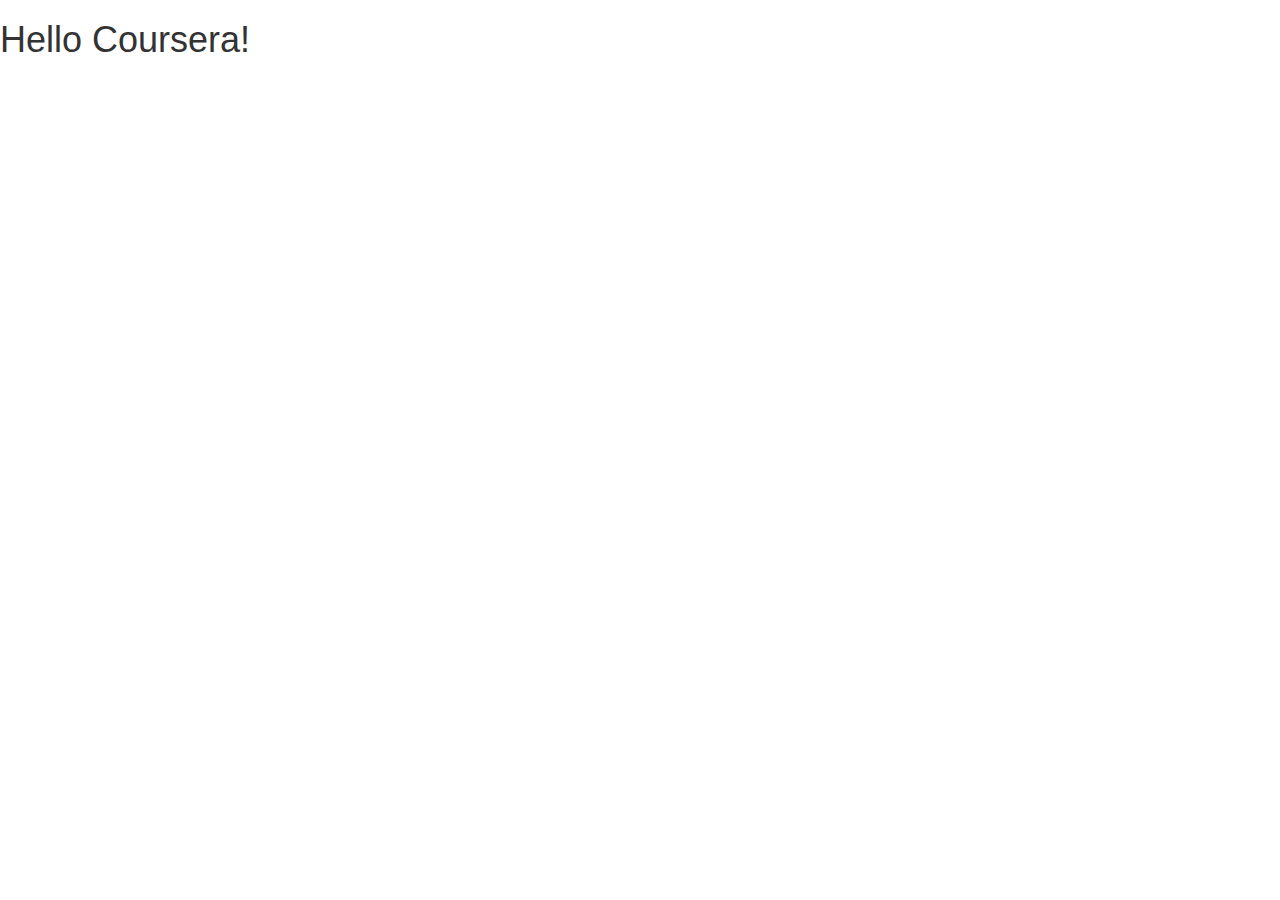
==== mod3_solution/index.html @ ea041173 "edit" ====
<!doctype html>
<html lang="en">
  <head>
    <meta charset="utf-8">
    <meta http-equiv="X-UA-Compatible" content="IE=edge">
    <meta name="viewport" content="width=device-width, initial-scale=1">

    <!-- HTML5 shim and Respond.js for IE8 support of HTML5 elements and media queries -->
    <!-- WARNING: Respond.js doesn't work if you view the page via file:// -->
    <!--[if lt IE 9]>
      <script src="https://oss.maxcdn.com/html5shiv/3.7.2/html5shiv.min.js"></script>
      <script src="https://oss.maxcdn.com/respond/1.4.2/respond.min.js"></script>
    <![endif]-->

    <title>Boostrap Starter Page</title>
    <link rel="stylesheet" href="css/bootstrap.min.css">
    <link rel="stylesheet" href="css/styles.css">
  </head>
<body>

  <h1>Hello Coursera!</h1>

  <!-- jQuery (Bootstrap JS plugins depend on it) -->
  <script src="js/jquery-1.11.3.min.js"></script>
  <script src="js/bootstrap.min.js"></script>
  <script src="js/script.js"></script>
</body>
</html>
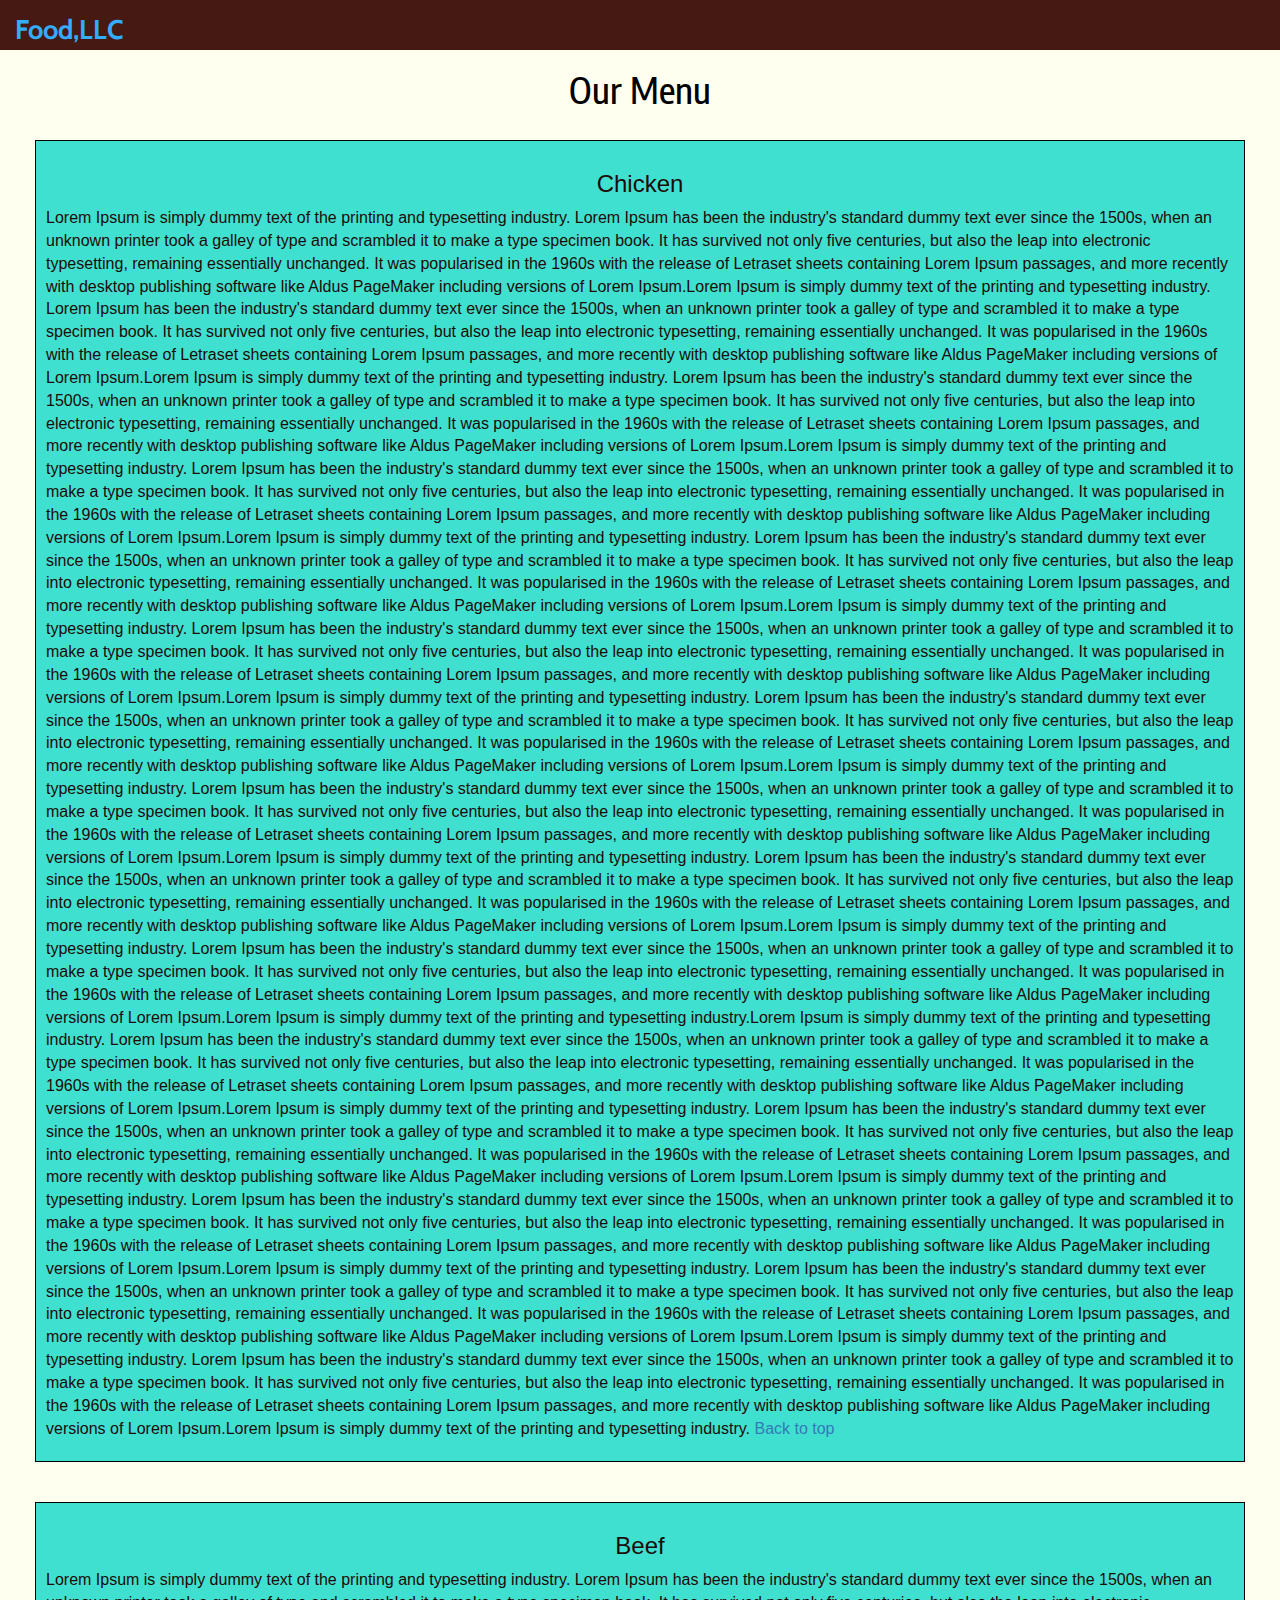
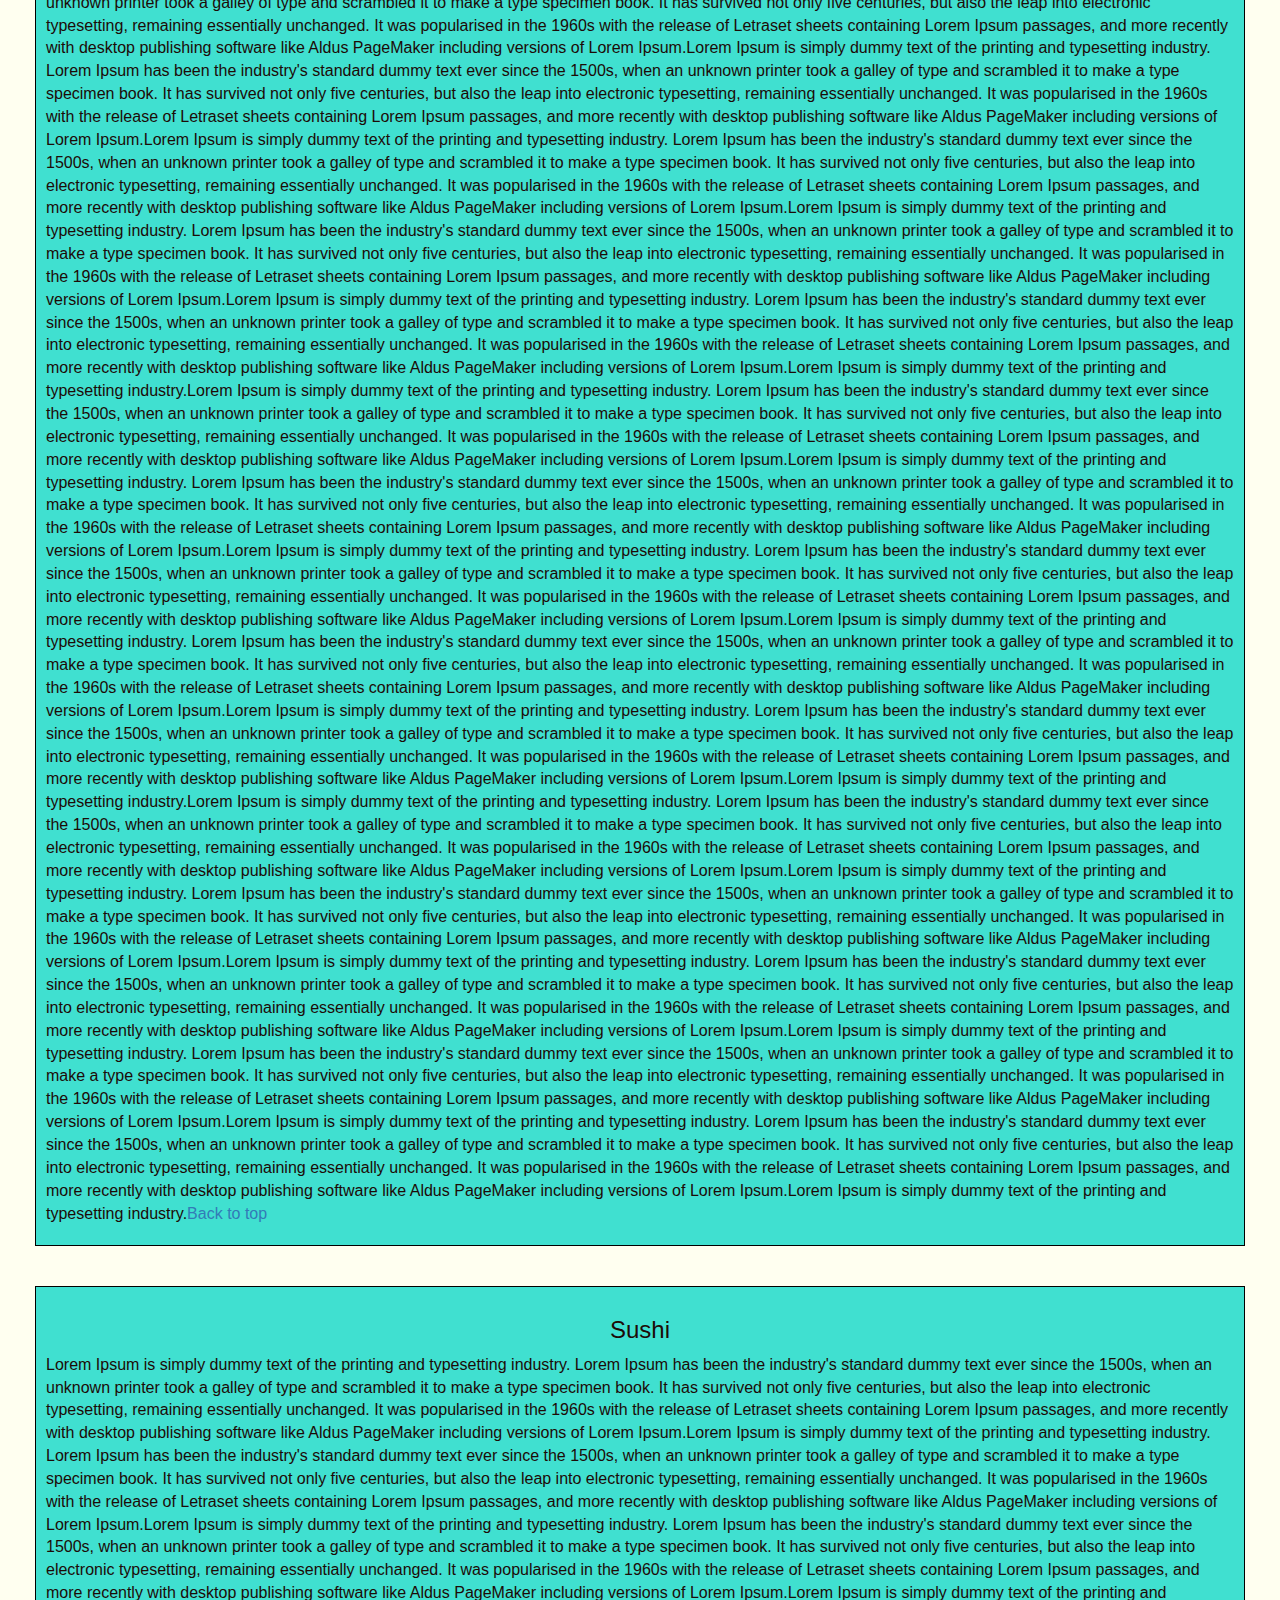
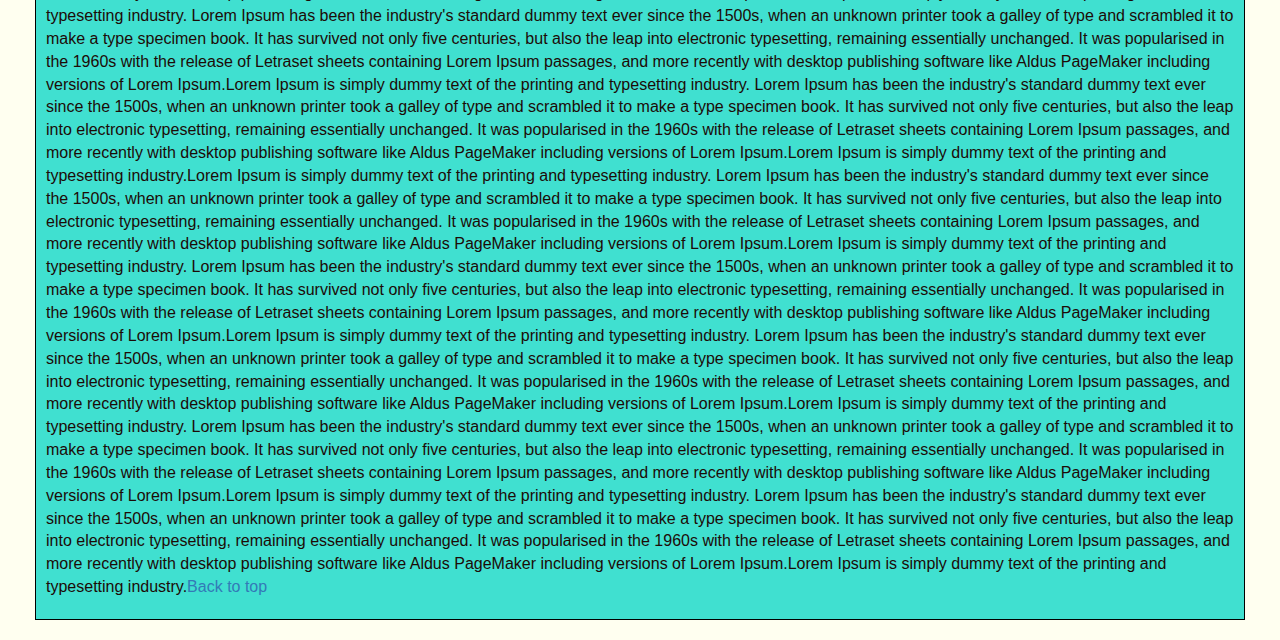
==== commit ea698def: "Submission" ====
--- a/mod3_solution/index.html
+++ b/mod3_solution/index.html
@@ -12,13 +12,77 @@
       <script src="https://oss.maxcdn.com/respond/1.4.2/respond.min.js"></script>
     <![endif]-->
 
-    <title>Boostrap Starter Page</title>
+    <title>Food,LLC</title>
     <link rel="stylesheet" href="css/bootstrap.min.css">
     <link rel="stylesheet" href="css/styles.css">
+    <link href="https://fonts.googleapis.com/css?family=Encode+Sans+Condensed" rel="stylesheet">
+    <link href="https://fonts.googleapis.com/css?family=Cabin:400,400i" rel="stylesheet">
+
+       
   </head>
 <body>
+<header>
+ <nav id="header-nav" class="navbar navbar-default">
+  <div class="container-fluid">
+    <!-- Brand and toggle get grouped for better mobile display -->
+    <div class="navbar-header">
+       <button type="button" class="navbar-toggle collapsed" data-toggle="collapse" data-target="#collapsable-nav" aria-expanded="false">
+        <span class="sr-only">Toggle navigation</span>
+        <span class="icon-bar"></span>
+        <span class="icon-bar"></span>
+        <span class="icon-bar"></span>
+      </button>
+      <div class="navbar-brand">
+      <a href="index.html"><h1>Food,LLC</h1></a>
+    </div>
+    </div>
+   
 
-  <h1>Hello Coursera!</h1>
+      <div id="collapsable-nav" class="collapse navbar-collapse ">
+           <ul id="nav-list" class="nav navbar-nav navbar-right visible-xs">
+            <li>
+              <a href="#Chicken">
+                <br class="hidden-xs">Chicken</a>
+            </li>
+            <li>
+              <a href="#beef">
+                <br class="hidden-xs">Beef</a>
+            </li>
+            <li>
+              <a href="#sushi">
+                <br class="hidden-xs">Sushi</a>
+            </li>
+           
+          </ul><!-- #nav-list -->
+        </div><!-- .collapse .navbar-collapse -->
+      </div>
+    </nav>
+</header>
+
+       <h1 id=menu class="text-center">Our Menu</h1>
+
+ 
+  <div class="row container-fluid" id="cont">
+  <div class="container container-fluid col-md-12 col-sm-12 col-xs-12">
+
+  <section><div id= "Chicken" class="text-center"><h3>Chicken</h3></div><p>
+  Lorem Ipsum is simply dummy text of the printing and typesetting industry. Lorem Ipsum has been the industry's standard dummy text ever since the 1500s, when an unknown printer took a galley of type and scrambled it to make a type specimen book. It has survived not only five centuries, but also the leap into electronic typesetting, remaining essentially unchanged. It was popularised in the 1960s with the release of Letraset sheets containing Lorem Ipsum passages, and more recently with desktop publishing software like Aldus PageMaker including versions of Lorem Ipsum.Lorem Ipsum is simply dummy text of the printing and typesetting industry. Lorem Ipsum has been the industry's standard dummy text ever since the 1500s, when an unknown printer took a galley of type and scrambled it to make a type specimen book. It has survived not only five centuries, but also the leap into electronic typesetting, remaining essentially unchanged. It was popularised in the 1960s with the release of Letraset sheets containing Lorem Ipsum passages, and more recently with desktop publishing software like Aldus PageMaker including versions of Lorem Ipsum.Lorem Ipsum is simply dummy text of the printing and typesetting industry. Lorem Ipsum has been the industry's standard dummy text ever since the 1500s, when an unknown printer took a galley of type and scrambled it to make a type specimen book. It has survived not only five centuries, but also the leap into electronic typesetting, remaining essentially unchanged. It was popularised in the 1960s with the release of Letraset sheets containing Lorem Ipsum passages, and more recently with desktop publishing software like Aldus PageMaker including versions of Lorem Ipsum.Lorem Ipsum is simply dummy text of the printing and typesetting industry. Lorem Ipsum has been the industry's standard dummy text ever since the 1500s, when an unknown printer took a galley of type and scrambled it to make a type specimen book. It has survived not only five centuries, but also the leap into electronic typesetting, remaining essentially unchanged. It was popularised in the 1960s with the release of Letraset sheets containing Lorem Ipsum passages, and more recently with desktop publishing software like Aldus PageMaker including versions of Lorem Ipsum.Lorem Ipsum is simply dummy text of the printing and typesetting industry. Lorem Ipsum has been the industry's standard dummy text ever since the 1500s, when an unknown printer took a galley of type and scrambled it to make a type specimen book. It has survived not only five centuries, but also the leap into electronic typesetting, remaining essentially unchanged. It was popularised in the 1960s with the release of Letraset sheets containing Lorem Ipsum passages, and more recently with desktop publishing software like Aldus PageMaker including versions of Lorem Ipsum.Lorem Ipsum is simply dummy text of the printing and typesetting industry. Lorem Ipsum has been the industry's standard dummy text ever since the 1500s, when an unknown printer took a galley of type and scrambled it to make a type specimen book. It has survived not only five centuries, but also the leap into electronic typesetting, remaining essentially unchanged. It was popularised in the 1960s with the release of Letraset sheets containing Lorem Ipsum passages, and more recently with desktop publishing software like Aldus PageMaker including versions of Lorem Ipsum.Lorem Ipsum is simply dummy text of the printing and typesetting industry. Lorem Ipsum has been the industry's standard dummy text ever since the 1500s, when an unknown printer took a galley of type and scrambled it to make a type specimen book. It has survived not only five centuries, but also the leap into electronic typesetting, remaining essentially unchanged. It was popularised in the 1960s with the release of Letraset sheets containing Lorem Ipsum passages, and more recently with desktop publishing software like Aldus PageMaker including versions of Lorem Ipsum.Lorem Ipsum is simply dummy text of the printing and typesetting industry. Lorem Ipsum has been the industry's standard dummy text ever since the 1500s, when an unknown printer took a galley of type and scrambled it to make a type specimen book. It has survived not only five centuries, but also the leap into electronic typesetting, remaining essentially unchanged. It was popularised in the 1960s with the release of Letraset sheets containing Lorem Ipsum passages, and more recently with desktop publishing software like Aldus PageMaker including versions of Lorem Ipsum.Lorem Ipsum is simply dummy text of the printing and typesetting industry. Lorem Ipsum has been the industry's standard dummy text ever since the 1500s, when an unknown printer took a galley of type and scrambled it to make a type specimen book. It has survived not only five centuries, but also the leap into electronic typesetting, remaining essentially unchanged. It was popularised in the 1960s with the release of Letraset sheets containing Lorem Ipsum passages, and more recently with desktop publishing software like Aldus PageMaker including versions of Lorem
+  Ipsum.Lorem Ipsum is simply dummy text of the printing and typesetting industry. Lorem Ipsum has been the industry's standard dummy text ever since the 1500s, when an unknown printer took a galley of type and scrambled it to make a type specimen book. It has survived not only five centuries, but also the leap into electronic typesetting, remaining essentially unchanged. It was popularised in the 1960s with the release of Letraset sheets containing Lorem Ipsum passages, and more recently with desktop publishing software like Aldus PageMaker including versions of Lorem Ipsum.Lorem Ipsum is simply dummy text of the printing and typesetting industry.Lorem Ipsum is simply dummy text of the printing and typesetting industry. Lorem Ipsum has been the industry's standard dummy text ever since the 1500s, when an unknown printer took a galley of type and scrambled it to make a type specimen book. It has survived not only five centuries, but also the leap into electronic typesetting, remaining essentially unchanged. It was popularised in the 1960s with the release of Letraset sheets containing Lorem Ipsum passages, and more recently with desktop publishing software like Aldus PageMaker including versions of Lorem Ipsum.Lorem Ipsum is simply dummy text of the printing and typesetting industry. Lorem Ipsum has been the industry's standard dummy text ever since the 1500s, when an unknown printer took a galley of type and scrambled it to make a type specimen book. It has survived not only five centuries, but also the leap into electronic typesetting, remaining essentially unchanged. It was popularised in the 1960s with the release of Letraset sheets containing Lorem Ipsum passages, and more recently with desktop publishing software like Aldus PageMaker including versions of Lorem Ipsum.Lorem Ipsum is simply dummy text of the printing and typesetting industry. Lorem Ipsum has been the industry's standard dummy text ever since the 1500s, when an unknown printer took a galley of type and scrambled it to make a type specimen book. It has survived not only five centuries, but also the leap into electronic typesetting, remaining essentially unchanged. It was popularised in the 1960s with the release of Letraset sheets containing Lorem Ipsum passages, and more recently with desktop publishing software like Aldus PageMaker including versions of Lorem Ipsum.Lorem Ipsum is simply dummy text of the printing and typesetting industry. Lorem Ipsum has been the industry's standard dummy text ever since the 1500s, when an unknown printer took a galley of type and scrambled it to make a type specimen book. It has survived not only five centuries, but also the leap into electronic typesetting, remaining essentially unchanged. It was popularised in the 1960s with the release of Letraset sheets containing Lorem Ipsum passages, and more recently with desktop publishing software like Aldus PageMaker including versions of Lorem
+  Ipsum.Lorem Ipsum is simply dummy text of the printing and typesetting industry. Lorem Ipsum has been the industry's standard dummy text ever since the 1500s, when an unknown printer took a galley of type and scrambled it to make a type specimen book. It has survived not only five centuries, but also the leap into electronic typesetting, remaining essentially unchanged. It was popularised in the 1960s with the release of Letraset sheets containing Lorem Ipsum passages, and more recently with desktop publishing software like Aldus PageMaker including versions of Lorem Ipsum.Lorem Ipsum is simply dummy text of the printing and typesetting industry.
+  <a href="#menu">Back to top</a></p></section></div>
+
+
+  <div class="container col-md-12 col-sm-12 col-xs-12">
+  <section><div id="beef" class="text-center"><h3>Beef</h3></div><p>Lorem Ipsum is simply dummy text of the printing and typesetting industry. Lorem Ipsum has been the industry's standard dummy text ever since the 1500s, when an unknown printer took a galley of type and scrambled it to make a type specimen book. It has survived not only five centuries, but also the leap into electronic typesetting, remaining essentially unchanged. It was popularised in the 1960s with the release of Letraset sheets containing Lorem Ipsum passages, and more recently with desktop publishing software like Aldus PageMaker including versions of Lorem Ipsum.Lorem Ipsum is simply dummy text of the printing and typesetting industry. Lorem Ipsum has been the industry's standard dummy text ever since the 1500s, when an unknown printer took a galley of type and scrambled it to make a type specimen book. It has survived not only five centuries, but also the leap into electronic typesetting, remaining essentially unchanged. It was popularised in the 1960s with the release of Letraset sheets containing Lorem Ipsum passages, and more recently with desktop publishing software like Aldus PageMaker including versions of Lorem Ipsum.Lorem Ipsum is simply dummy text of the printing and typesetting industry. Lorem Ipsum has been the industry's standard dummy text ever since the 1500s, when an unknown printer took a galley of type and scrambled it to make a type specimen book. It has survived not only five centuries, but also the leap into electronic typesetting, remaining essentially unchanged. It was popularised in the 1960s with the release of Letraset sheets containing Lorem Ipsum passages, and more recently with desktop publishing software like Aldus PageMaker including versions of Lorem Ipsum.Lorem Ipsum is simply dummy text of the printing and typesetting industry. Lorem Ipsum has been the industry's standard dummy text ever since the 1500s, when an unknown printer took a galley of type and scrambled it to make a type specimen book. It has survived not only five centuries, but also the leap into electronic typesetting, remaining essentially unchanged. It was popularised in the 1960s with the release of Letraset sheets containing Lorem Ipsum passages, and more recently with desktop publishing software like Aldus PageMaker including versions of Lorem Ipsum.Lorem Ipsum is simply dummy text of the printing and typesetting industry. Lorem Ipsum has been the industry's standard dummy text ever since the 1500s, when an unknown printer took a galley of type and scrambled it to make a type specimen book. It has survived not only five centuries, but also the leap into electronic typesetting, remaining essentially unchanged. It was popularised in the 1960s with the release of Letraset sheets containing Lorem Ipsum passages, and more recently with desktop publishing software like Aldus PageMaker including versions of Lorem Ipsum.Lorem Ipsum is simply dummy text of the printing and typesetting industry.Lorem Ipsum is simply dummy text of the printing and typesetting industry. Lorem Ipsum has been the industry's standard dummy text ever since the 1500s, when an unknown printer took a galley of type and scrambled it to make a type specimen book. It has survived not only five centuries, but also the leap into electronic typesetting, remaining essentially unchanged. It was popularised in the 1960s with the release of Letraset sheets containing Lorem Ipsum passages, and more recently with desktop publishing software like Aldus PageMaker including versions of Lorem Ipsum.Lorem Ipsum is simply dummy text of the printing and typesetting industry. Lorem Ipsum has been the industry's standard dummy text ever since the 1500s, when an unknown printer took a galley of type and scrambled it to make a type specimen book. It has survived not only five centuries, but also the leap into electronic typesetting, remaining essentially unchanged. It was popularised in the 1960s with the release of Letraset sheets containing Lorem Ipsum passages, and more recently with desktop publishing software like Aldus PageMaker including versions of Lorem Ipsum.Lorem Ipsum is simply dummy text of the printing and typesetting industry. Lorem Ipsum has been the industry's standard dummy text ever since the 1500s, when an unknown printer took a galley of type and scrambled it to make a type specimen book. It has survived not only five centuries, but also the leap into electronic typesetting, remaining essentially unchanged. It was popularised in the 1960s with the release of Letraset sheets containing Lorem Ipsum passages, and more recently with desktop publishing software like Aldus PageMaker including versions of Lorem Ipsum.Lorem Ipsum is simply dummy text of the printing and typesetting industry. Lorem Ipsum has been the industry's standard dummy text ever since the 1500s, when an unknown printer took a galley of type and scrambled it to make a type specimen book. It has survived not only five centuries, but also the leap into electronic typesetting, remaining essentially unchanged. It was popularised in the 1960s with the release of Letraset sheets containing Lorem Ipsum passages, and more recently with desktop publishing software like Aldus PageMaker including versions of Lorem
+  Ipsum.Lorem Ipsum is simply dummy text of the printing and typesetting industry. Lorem Ipsum has been the industry's standard dummy text ever since the 1500s, when an unknown printer took a galley of type and scrambled it to make a type specimen book. It has survived not only five centuries, but also the leap into electronic typesetting, remaining essentially unchanged. It was popularised in the 1960s with the release of Letraset sheets containing Lorem Ipsum passages, and more recently with desktop publishing software like Aldus PageMaker including versions of Lorem Ipsum.Lorem Ipsum is simply dummy text of the printing and typesetting industry.Lorem Ipsum is simply dummy text of the printing and typesetting industry. Lorem Ipsum has been the industry's standard dummy text ever since the 1500s, when an unknown printer took a galley of type and scrambled it to make a type specimen book. It has survived not only five centuries, but also the leap into electronic typesetting, remaining essentially unchanged. It was popularised in the 1960s with the release of Letraset sheets containing Lorem Ipsum passages, and more recently with desktop publishing software like Aldus PageMaker including versions of Lorem Ipsum.Lorem Ipsum is simply dummy text of the printing and typesetting industry. Lorem Ipsum has been the industry's standard dummy text ever since the 1500s, when an unknown printer took a galley of type and scrambled it to make a type specimen book. It has survived not only five centuries, but also the leap into electronic typesetting, remaining essentially unchanged. It was popularised in the 1960s with the release of Letraset sheets containing Lorem Ipsum passages, and more recently with desktop publishing software like Aldus PageMaker including versions of Lorem Ipsum.Lorem Ipsum is simply dummy text of the printing and typesetting industry. Lorem Ipsum has been the industry's standard dummy text ever since the 1500s, when an unknown printer took a galley of type and scrambled it to make a type specimen book. It has survived not only five centuries, but also the leap into electronic typesetting, remaining essentially unchanged. It was popularised in the 1960s with the release of Letraset sheets containing Lorem Ipsum passages, and more recently with desktop publishing software like Aldus PageMaker including versions of Lorem Ipsum.Lorem Ipsum is simply dummy text of the printing and typesetting industry. Lorem Ipsum has been the industry's standard dummy text ever since the 1500s, when an unknown printer took a galley of type and scrambled it to make a type specimen book. It has survived not only five centuries, but also the leap into electronic typesetting, remaining essentially unchanged. It was popularised in the 1960s with the release of Letraset sheets containing Lorem Ipsum passages, and more recently with desktop publishing software like Aldus PageMaker including versions of Lorem
+  Ipsum.Lorem Ipsum is simply dummy text of the printing and typesetting industry. Lorem Ipsum has been the industry's standard dummy text ever since the 1500s, when an unknown printer took a galley of type and scrambled it to make a type specimen book. It has survived not only five centuries, but also the leap into electronic typesetting, remaining essentially unchanged. It was popularised in the 1960s with the release of Letraset sheets containing Lorem Ipsum passages, and more recently with desktop publishing software like Aldus PageMaker including versions of Lorem Ipsum.Lorem Ipsum is simply dummy text of the printing and typesetting industry.<a href="#menu">Back to top</a> </p></section></div>
+  
+  <div class="container col-md-12 col-sm-12 col-xs-12">
+  <section><div id="sushi"class="text-center"><h3>Sushi</h3></div><p> Lorem Ipsum is simply dummy text of the printing and typesetting industry. Lorem Ipsum has been the industry's standard dummy text ever since the 1500s, when an unknown printer took a galley of type and scrambled it to make a type specimen book. It has survived not only five centuries, but also the leap into electronic typesetting, remaining essentially unchanged. It was popularised in the 1960s with the release of Letraset sheets containing Lorem Ipsum passages, and more recently with desktop publishing software like Aldus PageMaker including versions of Lorem Ipsum.Lorem Ipsum is simply dummy text of the printing and typesetting industry. Lorem Ipsum has been the industry's standard dummy text ever since the 1500s, when an unknown printer took a galley of type and scrambled it to make a type specimen book. It has survived not only five centuries, but also the leap into electronic typesetting, remaining essentially unchanged. It was popularised in the 1960s with the release of Letraset sheets containing Lorem Ipsum passages, and more recently with desktop publishing software like Aldus PageMaker including versions of Lorem Ipsum.Lorem Ipsum is simply dummy text of the printing and typesetting industry. Lorem Ipsum has been the industry's standard dummy text ever since the 1500s, when an unknown printer took a galley of type and scrambled it to make a type specimen book. It has survived not only five centuries, but also the leap into electronic typesetting, remaining essentially unchanged. It was popularised in the 1960s with the release of Letraset sheets containing Lorem Ipsum passages, and more recently with desktop publishing software like Aldus PageMaker including versions of Lorem Ipsum.Lorem Ipsum is simply dummy text of the printing and typesetting industry. Lorem Ipsum has been the industry's standard dummy text ever since the 1500s, when an unknown printer took a galley of type and scrambled it to make a type specimen book. It has survived not only five centuries, but also the leap into electronic typesetting, remaining essentially unchanged. It was popularised in the 1960s with the release of Letraset sheets containing Lorem Ipsum passages, and more recently with desktop publishing software like Aldus PageMaker including versions of Lorem
+  Ipsum.Lorem Ipsum is simply dummy text of the printing and typesetting industry. Lorem Ipsum has been the industry's standard dummy text ever since the 1500s, when an unknown printer took a galley of type and scrambled it to make a type specimen book. It has survived not only five centuries, but also the leap into electronic typesetting, remaining essentially unchanged. It was popularised in the 1960s with the release of Letraset sheets containing Lorem Ipsum passages, and more recently with desktop publishing software like Aldus PageMaker including versions of Lorem Ipsum.Lorem Ipsum is simply dummy text of the printing and typesetting industry.Lorem Ipsum is simply dummy text of the printing and typesetting industry. Lorem Ipsum has been the industry's standard dummy text ever since the 1500s, when an unknown printer took a galley of type and scrambled it to make a type specimen book. It has survived not only five centuries, but also the leap into electronic typesetting, remaining essentially unchanged. It was popularised in the 1960s with the release of Letraset sheets containing Lorem Ipsum passages, and more recently with desktop publishing software like Aldus PageMaker including versions of Lorem Ipsum.Lorem Ipsum is simply dummy text of the printing and typesetting industry. Lorem Ipsum has been the industry's standard dummy text ever since the 1500s, when an unknown printer took a galley of type and scrambled it to make a type specimen book. It has survived not only five centuries, but also the leap into electronic typesetting, remaining essentially unchanged. It was popularised in the 1960s with the release of Letraset sheets containing Lorem Ipsum passages, and more recently with desktop publishing software like Aldus PageMaker including versions of Lorem Ipsum.Lorem Ipsum is simply dummy text of the printing and typesetting industry. Lorem Ipsum has been the industry's standard dummy text ever since the 1500s, when an unknown printer took a galley of type and scrambled it to make a type specimen book. It has survived not only five centuries, but also the leap into electronic typesetting, remaining essentially unchanged. It was popularised in the 1960s with the release of Letraset sheets containing Lorem Ipsum passages, and more recently with desktop publishing software like Aldus PageMaker including versions of Lorem Ipsum.Lorem Ipsum is simply dummy text of the printing and typesetting industry. Lorem Ipsum has been the industry's standard dummy text ever since the 1500s, when an unknown printer took a galley of type and scrambled it to make a type specimen book. It has survived not only five centuries, but also the leap into electronic typesetting, remaining essentially unchanged. It was popularised in the 1960s with the release of Letraset sheets containing Lorem Ipsum passages, and more recently with desktop publishing software like Aldus PageMaker including versions of Lorem
+  Ipsum.Lorem Ipsum is simply dummy text of the printing and typesetting industry. Lorem Ipsum has been the industry's standard dummy text ever since the 1500s, when an unknown printer took a galley of type and scrambled it to make a type specimen book. It has survived not only five centuries, but also the leap into electronic typesetting, remaining essentially unchanged. It was popularised in the 1960s with the release of Letraset sheets containing Lorem Ipsum passages, and more recently with desktop publishing software like Aldus PageMaker including versions of Lorem Ipsum.Lorem Ipsum is simply dummy text of the printing and typesetting industry.<a href="#menu">Back to top</a> </p></section></div>
+  
+</div>
 
   <!-- jQuery (Bootstrap JS plugins depend on it) -->
   <script src="js/jquery-1.11.3.min.js"></script>
--- a/mod3_solution/css/styles.css
+++ b/mod3_solution/css/styles.css
@@ -0,0 +1,73 @@
+body {
+  font-size: 16px;
+  color: #000000;
+  background-color:#FFFFF0  ;
+  font-family: 'Encode Sans Condensed', sans-serif;
+}
+
+.navbar-brand {
+  padding-top: 20px;
+}
+
+.navbar-brand h1{ /*Food,llc*/
+  font-family: 'Cabin', sans-serif;
+  color: #33adff;
+  font-size:1.5em;
+  font-weight: bold;
+  margin-top: 0;
+  margin-bottom: 10px;
+  line-height: 0.75;
+  padding-bottom:10px;
+
+}
+
+
+#header-nav{
+	background-color:#461A12;
+    border-radius:0;
+    border:0;
+   }
+
+.navbar-brand a:hover, .navbar-brand a:focus {
+  text-decoration: none;
+}
+.navbar-header button.navbar-toggle, .navbar-header .icon-bar {
+  border: 1px solid #FFFFF0;
+ 
+}
+
+#nav-list {
+  margin-top: 10px;
+}
+#nav-list a {
+  color:#FFFFFF ;
+  text-align: center;
+}
+#nav-list a:hover {
+  background: #DC143C;
+}
+#nav-list a span {
+  font-size: 1.8em;
+}
+
+section {
+  border: 1px solid black;
+  background-color:  	#40E0D0;
+  font-family: Helvetica;
+  color: #1D0B07;
+  padding:10px;
+  width:100%;
+}
+.container {
+
+  margin-left: auto;
+  margin-right: auto;
+  margin-top: 10px;
+  margin-bottom: 10px;
+  padding: 10px;
+  border:2px;
+}
+ #cont {
+	margin-right: 10px;
+	margin-left: 10px;
+}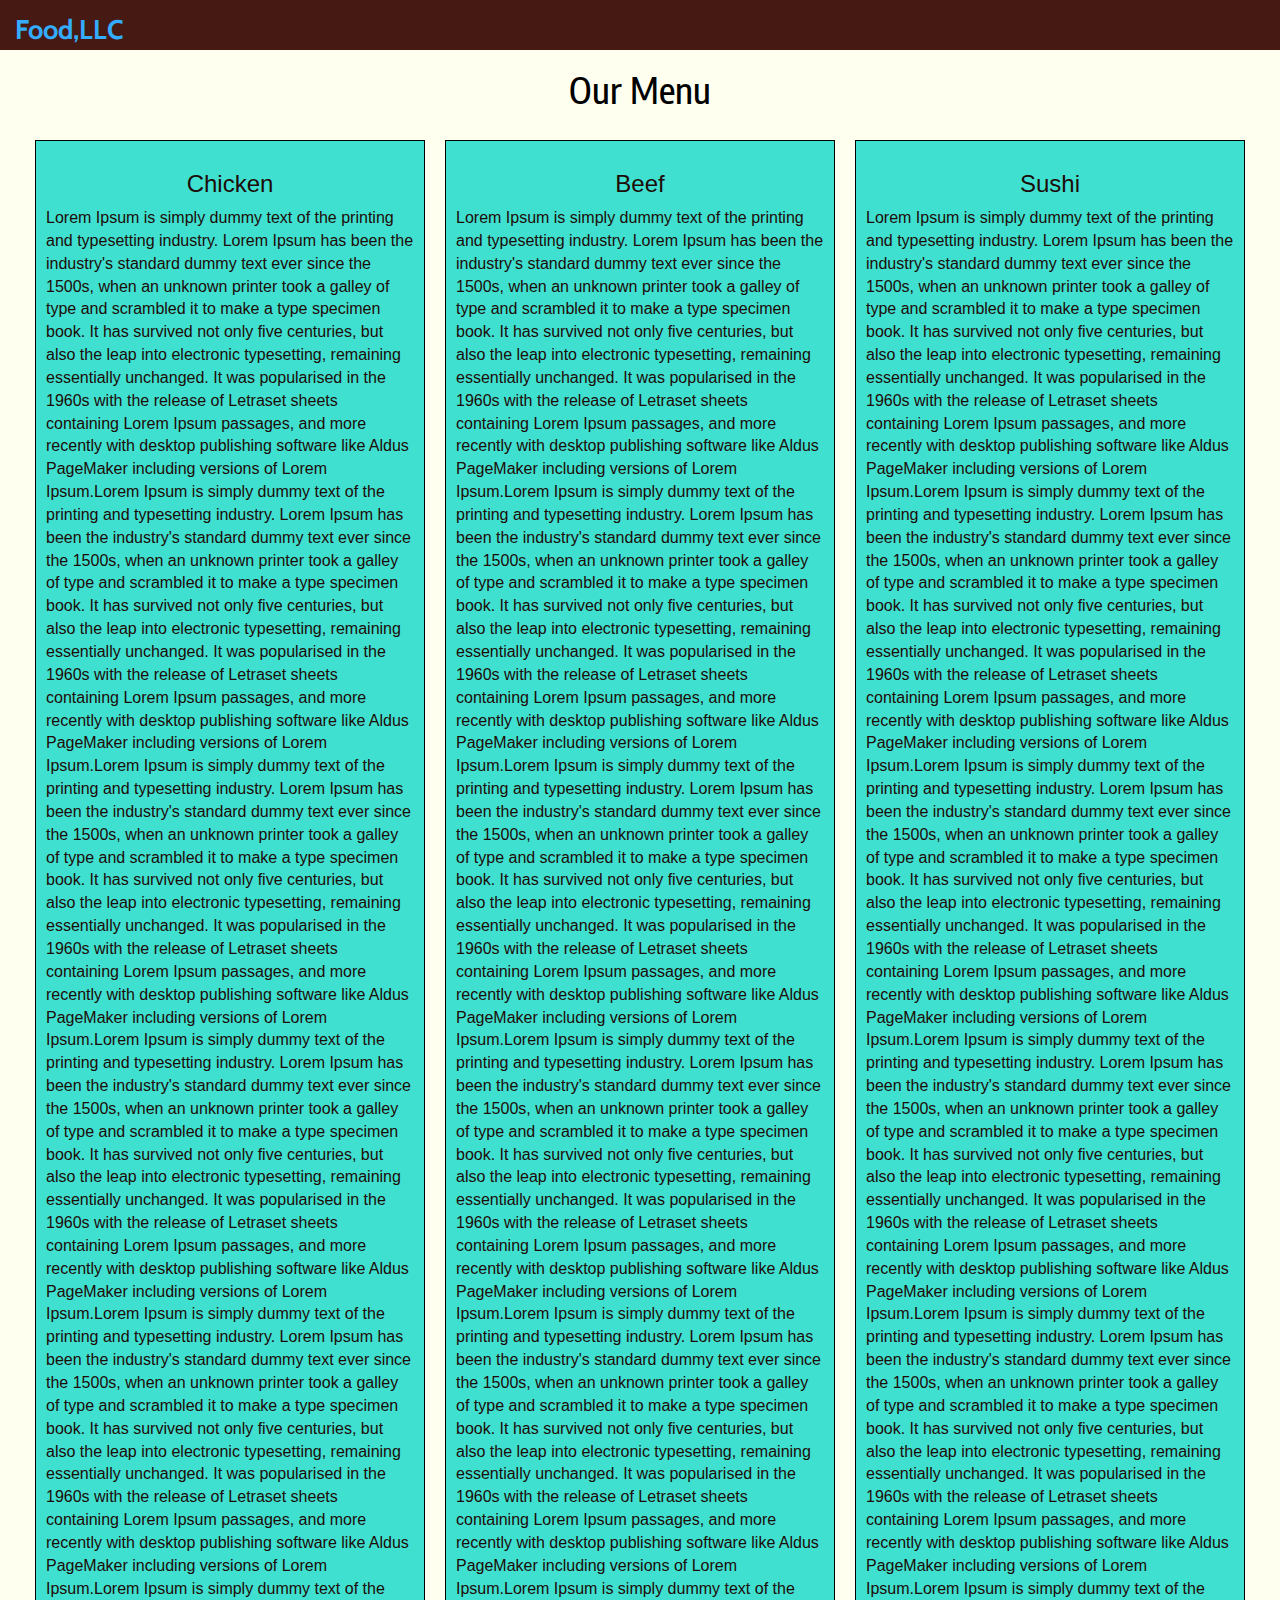
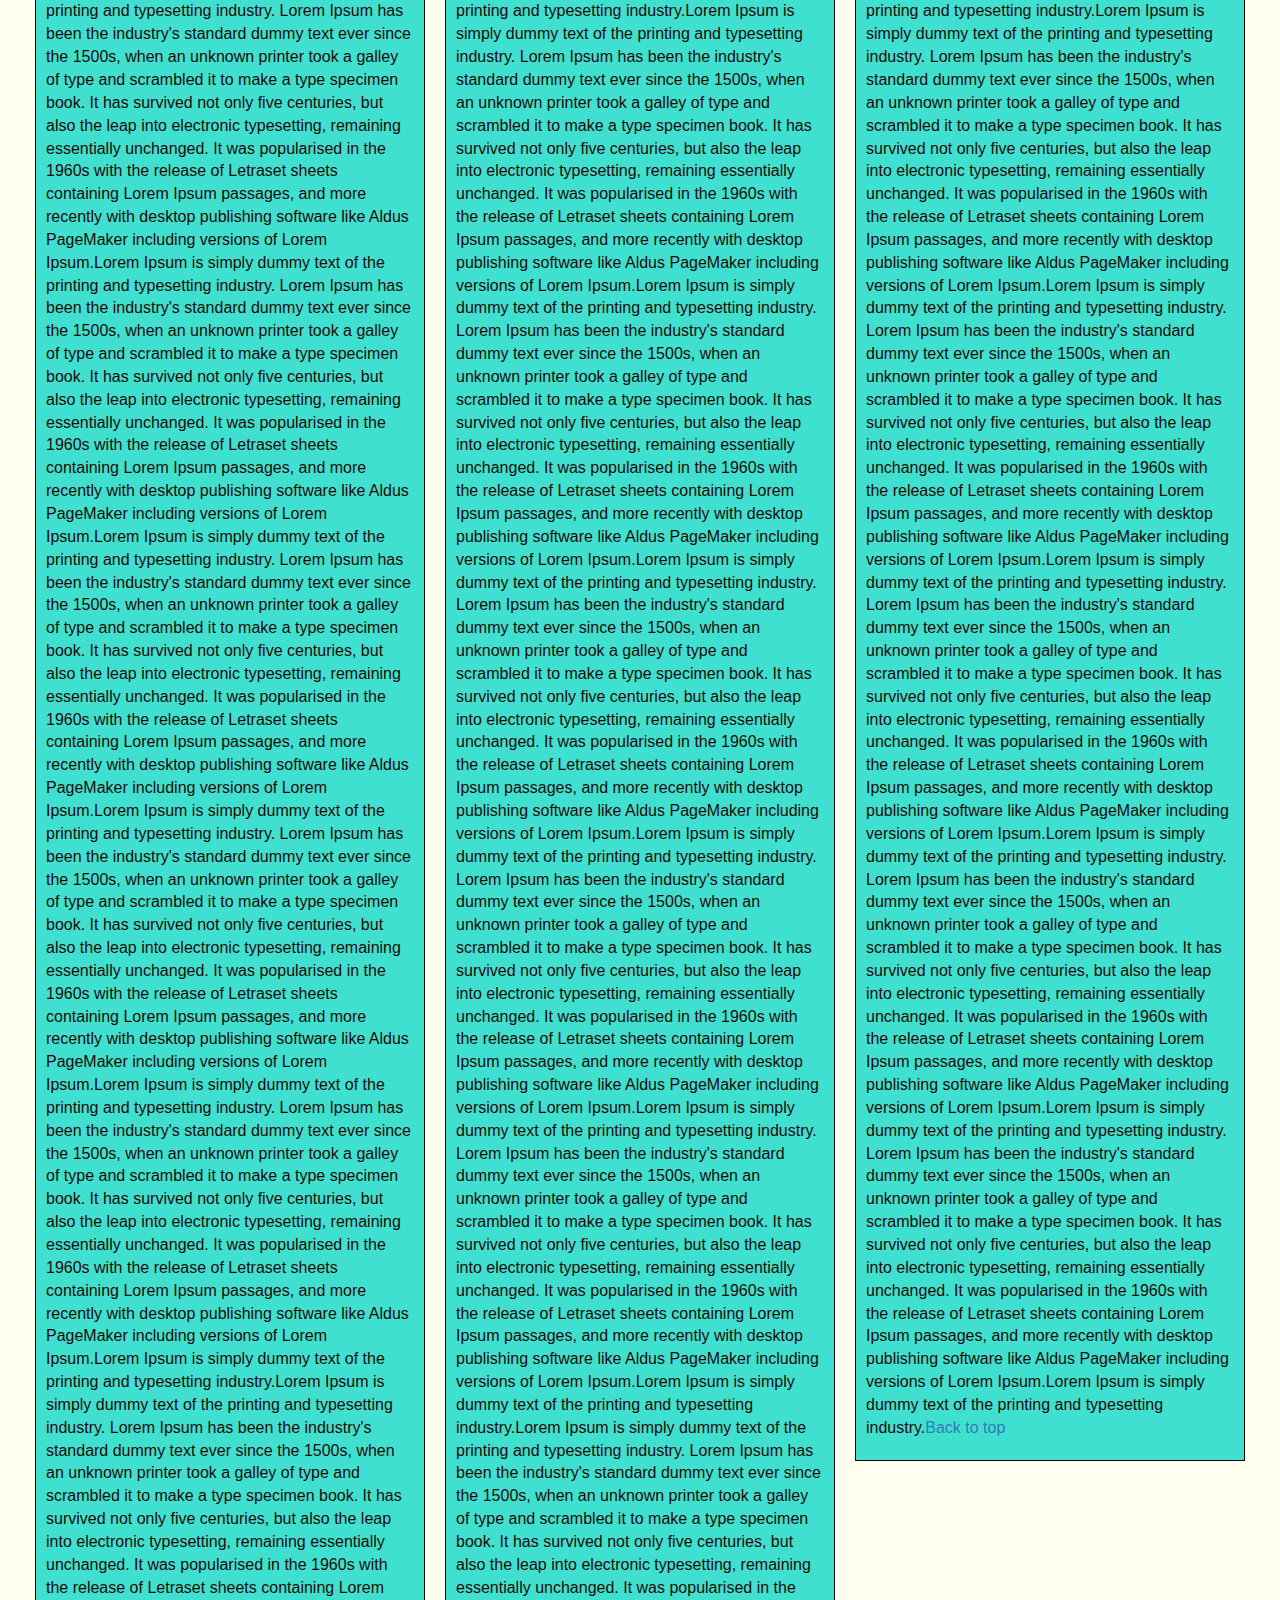
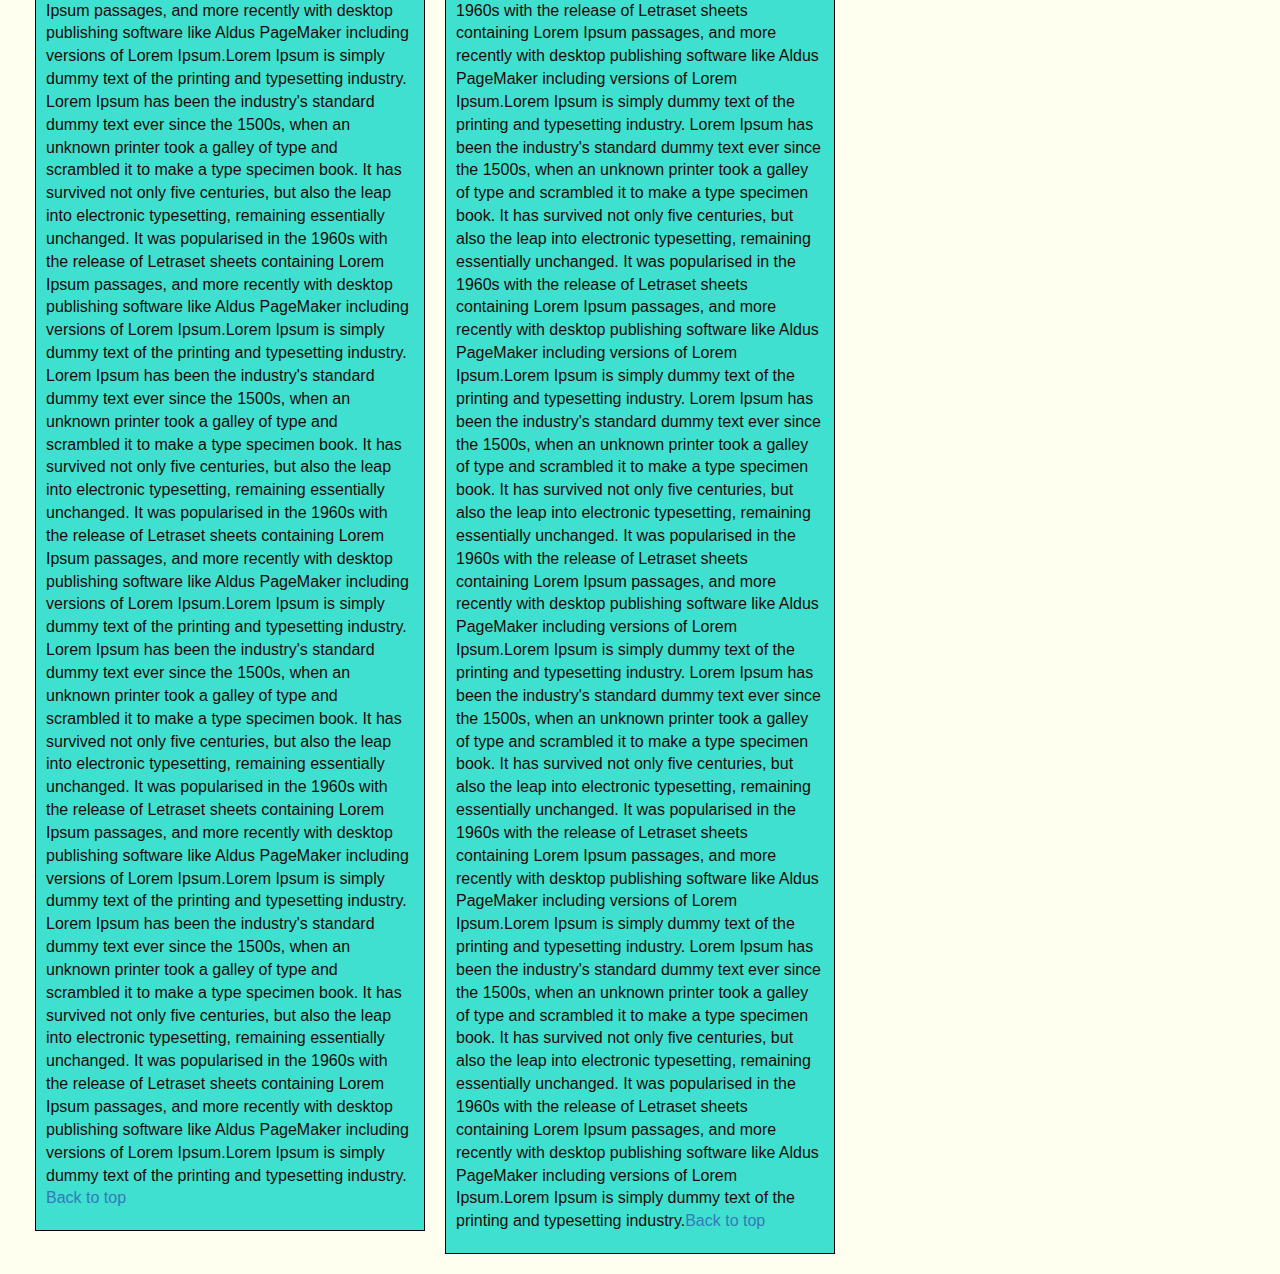
==== commit 2a2a62e9: "Final submission" ====
--- a/mod3_solution/index.html
+++ b/mod3_solution/index.html
@@ -36,7 +36,7 @@
       <a href="index.html"><h1>Food,LLC</h1></a>
     </div>
     </div>
-   
+
 
       <div id="collapsable-nav" class="collapse navbar-collapse ">
            <ul id="nav-list" class="nav navbar-nav navbar-right visible-xs">
@@ -63,7 +63,7 @@
 
  
   <div class="row container-fluid" id="cont">
-  <div class="container container-fluid col-md-12 col-sm-12 col-xs-12">
+  <div class="container container-fluid col-md-4 col-sm-6 col-xs-12">
 
   <section><div id= "Chicken" class="text-center"><h3>Chicken</h3></div><p>
   Lorem Ipsum is simply dummy text of the printing and typesetting industry. Lorem Ipsum has been the industry's standard dummy text ever since the 1500s, when an unknown printer took a galley of type and scrambled it to make a type specimen book. It has survived not only five centuries, but also the leap into electronic typesetting, remaining essentially unchanged. It was popularised in the 1960s with the release of Letraset sheets containing Lorem Ipsum passages, and more recently with desktop publishing software like Aldus PageMaker including versions of Lorem Ipsum.Lorem Ipsum is simply dummy text of the printing and typesetting industry. Lorem Ipsum has been the industry's standard dummy text ever since the 1500s, when an unknown printer took a galley of type and scrambled it to make a type specimen book. It has survived not only five centuries, but also the leap into electronic typesetting, remaining essentially unchanged. It was popularised in the 1960s with the release of Letraset sheets containing Lorem Ipsum passages, and more recently with desktop publishing software like Aldus PageMaker including versions of Lorem Ipsum.Lorem Ipsum is simply dummy text of the printing and typesetting industry. Lorem Ipsum has been the industry's standard dummy text ever since the 1500s, when an unknown printer took a galley of type and scrambled it to make a type specimen book. It has survived not only five centuries, but also the leap into electronic typesetting, remaining essentially unchanged. It was popularised in the 1960s with the release of Letraset sheets containing Lorem Ipsum passages, and more recently with desktop publishing software like Aldus PageMaker including versions of Lorem Ipsum.Lorem Ipsum is simply dummy text of the printing and typesetting industry. Lorem Ipsum has been the industry's standard dummy text ever since the 1500s, when an unknown printer took a galley of type and scrambled it to make a type specimen book. It has survived not only five centuries, but also the leap into electronic typesetting, remaining essentially unchanged. It was popularised in the 1960s with the release of Letraset sheets containing Lorem Ipsum passages, and more recently with desktop publishing software like Aldus PageMaker including versions of Lorem Ipsum.Lorem Ipsum is simply dummy text of the printing and typesetting industry. Lorem Ipsum has been the industry's standard dummy text ever since the 1500s, when an unknown printer took a galley of type and scrambled it to make a type specimen book. It has survived not only five centuries, but also the leap into electronic typesetting, remaining essentially unchanged. It was popularised in the 1960s with the release of Letraset sheets containing Lorem Ipsum passages, and more recently with desktop publishing software like Aldus PageMaker including versions of Lorem Ipsum.Lorem Ipsum is simply dummy text of the printing and typesetting industry. Lorem Ipsum has been the industry's standard dummy text ever since the 1500s, when an unknown printer took a galley of type and scrambled it to make a type specimen book. It has survived not only five centuries, but also the leap into electronic typesetting, remaining essentially unchanged. It was popularised in the 1960s with the release of Letraset sheets containing Lorem Ipsum passages, and more recently with desktop publishing software like Aldus PageMaker including versions of Lorem Ipsum.Lorem Ipsum is simply dummy text of the printing and typesetting industry. Lorem Ipsum has been the industry's standard dummy text ever since the 1500s, when an unknown printer took a galley of type and scrambled it to make a type specimen book. It has survived not only five centuries, but also the leap into electronic typesetting, remaining essentially unchanged. It was popularised in the 1960s with the release of Letraset sheets containing Lorem Ipsum passages, and more recently with desktop publishing software like Aldus PageMaker including versions of Lorem Ipsum.Lorem Ipsum is simply dummy text of the printing and typesetting industry. Lorem Ipsum has been the industry's standard dummy text ever since the 1500s, when an unknown printer took a galley of type and scrambled it to make a type specimen book. It has survived not only five centuries, but also the leap into electronic typesetting, remaining essentially unchanged. It was popularised in the 1960s with the release of Letraset sheets containing Lorem Ipsum passages, and more recently with desktop publishing software like Aldus PageMaker including versions of Lorem Ipsum.Lorem Ipsum is simply dummy text of the printing and typesetting industry. Lorem Ipsum has been the industry's standard dummy text ever since the 1500s, when an unknown printer took a galley of type and scrambled it to make a type specimen book. It has survived not only five centuries, but also the leap into electronic typesetting, remaining essentially unchanged. It was popularised in the 1960s with the release of Letraset sheets containing Lorem Ipsum passages, and more recently with desktop publishing software like Aldus PageMaker including versions of Lorem
@@ -72,12 +72,12 @@
   <a href="#menu">Back to top</a></p></section></div>
 
 
-  <div class="container col-md-12 col-sm-12 col-xs-12">
+  <div class="container col-md-4 col-sm-6 col-xs-12">
   <section><div id="beef" class="text-center"><h3>Beef</h3></div><p>Lorem Ipsum is simply dummy text of the printing and typesetting industry. Lorem Ipsum has been the industry's standard dummy text ever since the 1500s, when an unknown printer took a galley of type and scrambled it to make a type specimen book. It has survived not only five centuries, but also the leap into electronic typesetting, remaining essentially unchanged. It was popularised in the 1960s with the release of Letraset sheets containing Lorem Ipsum passages, and more recently with desktop publishing software like Aldus PageMaker including versions of Lorem Ipsum.Lorem Ipsum is simply dummy text of the printing and typesetting industry. Lorem Ipsum has been the industry's standard dummy text ever since the 1500s, when an unknown printer took a galley of type and scrambled it to make a type specimen book. It has survived not only five centuries, but also the leap into electronic typesetting, remaining essentially unchanged. It was popularised in the 1960s with the release of Letraset sheets containing Lorem Ipsum passages, and more recently with desktop publishing software like Aldus PageMaker including versions of Lorem Ipsum.Lorem Ipsum is simply dummy text of the printing and typesetting industry. Lorem Ipsum has been the industry's standard dummy text ever since the 1500s, when an unknown printer took a galley of type and scrambled it to make a type specimen book. It has survived not only five centuries, but also the leap into electronic typesetting, remaining essentially unchanged. It was popularised in the 1960s with the release of Letraset sheets containing Lorem Ipsum passages, and more recently with desktop publishing software like Aldus PageMaker including versions of Lorem Ipsum.Lorem Ipsum is simply dummy text of the printing and typesetting industry. Lorem Ipsum has been the industry's standard dummy text ever since the 1500s, when an unknown printer took a galley of type and scrambled it to make a type specimen book. It has survived not only five centuries, but also the leap into electronic typesetting, remaining essentially unchanged. It was popularised in the 1960s with the release of Letraset sheets containing Lorem Ipsum passages, and more recently with desktop publishing software like Aldus PageMaker including versions of Lorem Ipsum.Lorem Ipsum is simply dummy text of the printing and typesetting industry. Lorem Ipsum has been the industry's standard dummy text ever since the 1500s, when an unknown printer took a galley of type and scrambled it to make a type specimen book. It has survived not only five centuries, but also the leap into electronic typesetting, remaining essentially unchanged. It was popularised in the 1960s with the release of Letraset sheets containing Lorem Ipsum passages, and more recently with desktop publishing software like Aldus PageMaker including versions of Lorem Ipsum.Lorem Ipsum is simply dummy text of the printing and typesetting industry.Lorem Ipsum is simply dummy text of the printing and typesetting industry. Lorem Ipsum has been the industry's standard dummy text ever since the 1500s, when an unknown printer took a galley of type and scrambled it to make a type specimen book. It has survived not only five centuries, but also the leap into electronic typesetting, remaining essentially unchanged. It was popularised in the 1960s with the release of Letraset sheets containing Lorem Ipsum passages, and more recently with desktop publishing software like Aldus PageMaker including versions of Lorem Ipsum.Lorem Ipsum is simply dummy text of the printing and typesetting industry. Lorem Ipsum has been the industry's standard dummy text ever since the 1500s, when an unknown printer took a galley of type and scrambled it to make a type specimen book. It has survived not only five centuries, but also the leap into electronic typesetting, remaining essentially unchanged. It was popularised in the 1960s with the release of Letraset sheets containing Lorem Ipsum passages, and more recently with desktop publishing software like Aldus PageMaker including versions of Lorem Ipsum.Lorem Ipsum is simply dummy text of the printing and typesetting industry. Lorem Ipsum has been the industry's standard dummy text ever since the 1500s, when an unknown printer took a galley of type and scrambled it to make a type specimen book. It has survived not only five centuries, but also the leap into electronic typesetting, remaining essentially unchanged. It was popularised in the 1960s with the release of Letraset sheets containing Lorem Ipsum passages, and more recently with desktop publishing software like Aldus PageMaker including versions of Lorem Ipsum.Lorem Ipsum is simply dummy text of the printing and typesetting industry. Lorem Ipsum has been the industry's standard dummy text ever since the 1500s, when an unknown printer took a galley of type and scrambled it to make a type specimen book. It has survived not only five centuries, but also the leap into electronic typesetting, remaining essentially unchanged. It was popularised in the 1960s with the release of Letraset sheets containing Lorem Ipsum passages, and more recently with desktop publishing software like Aldus PageMaker including versions of Lorem
   Ipsum.Lorem Ipsum is simply dummy text of the printing and typesetting industry. Lorem Ipsum has been the industry's standard dummy text ever since the 1500s, when an unknown printer took a galley of type and scrambled it to make a type specimen book. It has survived not only five centuries, but also the leap into electronic typesetting, remaining essentially unchanged. It was popularised in the 1960s with the release of Letraset sheets containing Lorem Ipsum passages, and more recently with desktop publishing software like Aldus PageMaker including versions of Lorem Ipsum.Lorem Ipsum is simply dummy text of the printing and typesetting industry.Lorem Ipsum is simply dummy text of the printing and typesetting industry. Lorem Ipsum has been the industry's standard dummy text ever since the 1500s, when an unknown printer took a galley of type and scrambled it to make a type specimen book. It has survived not only five centuries, but also the leap into electronic typesetting, remaining essentially unchanged. It was popularised in the 1960s with the release of Letraset sheets containing Lorem Ipsum passages, and more recently with desktop publishing software like Aldus PageMaker including versions of Lorem Ipsum.Lorem Ipsum is simply dummy text of the printing and typesetting industry. Lorem Ipsum has been the industry's standard dummy text ever since the 1500s, when an unknown printer took a galley of type and scrambled it to make a type specimen book. It has survived not only five centuries, but also the leap into electronic typesetting, remaining essentially unchanged. It was popularised in the 1960s with the release of Letraset sheets containing Lorem Ipsum passages, and more recently with desktop publishing software like Aldus PageMaker including versions of Lorem Ipsum.Lorem Ipsum is simply dummy text of the printing and typesetting industry. Lorem Ipsum has been the industry's standard dummy text ever since the 1500s, when an unknown printer took a galley of type and scrambled it to make a type specimen book. It has survived not only five centuries, but also the leap into electronic typesetting, remaining essentially unchanged. It was popularised in the 1960s with the release of Letraset sheets containing Lorem Ipsum passages, and more recently with desktop publishing software like Aldus PageMaker including versions of Lorem Ipsum.Lorem Ipsum is simply dummy text of the printing and typesetting industry. Lorem Ipsum has been the industry's standard dummy text ever since the 1500s, when an unknown printer took a galley of type and scrambled it to make a type specimen book. It has survived not only five centuries, but also the leap into electronic typesetting, remaining essentially unchanged. It was popularised in the 1960s with the release of Letraset sheets containing Lorem Ipsum passages, and more recently with desktop publishing software like Aldus PageMaker including versions of Lorem
   Ipsum.Lorem Ipsum is simply dummy text of the printing and typesetting industry. Lorem Ipsum has been the industry's standard dummy text ever since the 1500s, when an unknown printer took a galley of type and scrambled it to make a type specimen book. It has survived not only five centuries, but also the leap into electronic typesetting, remaining essentially unchanged. It was popularised in the 1960s with the release of Letraset sheets containing Lorem Ipsum passages, and more recently with desktop publishing software like Aldus PageMaker including versions of Lorem Ipsum.Lorem Ipsum is simply dummy text of the printing and typesetting industry.<a href="#menu">Back to top</a> </p></section></div>
   
-  <div class="container col-md-12 col-sm-12 col-xs-12">
+  <div class="container col-md-4 col-sm-12 col-xs-12">
   <section><div id="sushi"class="text-center"><h3>Sushi</h3></div><p> Lorem Ipsum is simply dummy text of the printing and typesetting industry. Lorem Ipsum has been the industry's standard dummy text ever since the 1500s, when an unknown printer took a galley of type and scrambled it to make a type specimen book. It has survived not only five centuries, but also the leap into electronic typesetting, remaining essentially unchanged. It was popularised in the 1960s with the release of Letraset sheets containing Lorem Ipsum passages, and more recently with desktop publishing software like Aldus PageMaker including versions of Lorem Ipsum.Lorem Ipsum is simply dummy text of the printing and typesetting industry. Lorem Ipsum has been the industry's standard dummy text ever since the 1500s, when an unknown printer took a galley of type and scrambled it to make a type specimen book. It has survived not only five centuries, but also the leap into electronic typesetting, remaining essentially unchanged. It was popularised in the 1960s with the release of Letraset sheets containing Lorem Ipsum passages, and more recently with desktop publishing software like Aldus PageMaker including versions of Lorem Ipsum.Lorem Ipsum is simply dummy text of the printing and typesetting industry. Lorem Ipsum has been the industry's standard dummy text ever since the 1500s, when an unknown printer took a galley of type and scrambled it to make a type specimen book. It has survived not only five centuries, but also the leap into electronic typesetting, remaining essentially unchanged. It was popularised in the 1960s with the release of Letraset sheets containing Lorem Ipsum passages, and more recently with desktop publishing software like Aldus PageMaker including versions of Lorem Ipsum.Lorem Ipsum is simply dummy text of the printing and typesetting industry. Lorem Ipsum has been the industry's standard dummy text ever since the 1500s, when an unknown printer took a galley of type and scrambled it to make a type specimen book. It has survived not only five centuries, but also the leap into electronic typesetting, remaining essentially unchanged. It was popularised in the 1960s with the release of Letraset sheets containing Lorem Ipsum passages, and more recently with desktop publishing software like Aldus PageMaker including versions of Lorem
   Ipsum.Lorem Ipsum is simply dummy text of the printing and typesetting industry. Lorem Ipsum has been the industry's standard dummy text ever since the 1500s, when an unknown printer took a galley of type and scrambled it to make a type specimen book. It has survived not only five centuries, but also the leap into electronic typesetting, remaining essentially unchanged. It was popularised in the 1960s with the release of Letraset sheets containing Lorem Ipsum passages, and more recently with desktop publishing software like Aldus PageMaker including versions of Lorem Ipsum.Lorem Ipsum is simply dummy text of the printing and typesetting industry.Lorem Ipsum is simply dummy text of the printing and typesetting industry. Lorem Ipsum has been the industry's standard dummy text ever since the 1500s, when an unknown printer took a galley of type and scrambled it to make a type specimen book. It has survived not only five centuries, but also the leap into electronic typesetting, remaining essentially unchanged. It was popularised in the 1960s with the release of Letraset sheets containing Lorem Ipsum passages, and more recently with desktop publishing software like Aldus PageMaker including versions of Lorem Ipsum.Lorem Ipsum is simply dummy text of the printing and typesetting industry. Lorem Ipsum has been the industry's standard dummy text ever since the 1500s, when an unknown printer took a galley of type and scrambled it to make a type specimen book. It has survived not only five centuries, but also the leap into electronic typesetting, remaining essentially unchanged. It was popularised in the 1960s with the release of Letraset sheets containing Lorem Ipsum passages, and more recently with desktop publishing software like Aldus PageMaker including versions of Lorem Ipsum.Lorem Ipsum is simply dummy text of the printing and typesetting industry. Lorem Ipsum has been the industry's standard dummy text ever since the 1500s, when an unknown printer took a galley of type and scrambled it to make a type specimen book. It has survived not only five centuries, but also the leap into electronic typesetting, remaining essentially unchanged. It was popularised in the 1960s with the release of Letraset sheets containing Lorem Ipsum passages, and more recently with desktop publishing software like Aldus PageMaker including versions of Lorem Ipsum.Lorem Ipsum is simply dummy text of the printing and typesetting industry. Lorem Ipsum has been the industry's standard dummy text ever since the 1500s, when an unknown printer took a galley of type and scrambled it to make a type specimen book. It has survived not only five centuries, but also the leap into electronic typesetting, remaining essentially unchanged. It was popularised in the 1960s with the release of Letraset sheets containing Lorem Ipsum passages, and more recently with desktop publishing software like Aldus PageMaker including versions of Lorem
   Ipsum.Lorem Ipsum is simply dummy text of the printing and typesetting industry. Lorem Ipsum has been the industry's standard dummy text ever since the 1500s, when an unknown printer took a galley of type and scrambled it to make a type specimen book. It has survived not only five centuries, but also the leap into electronic typesetting, remaining essentially unchanged. It was popularised in the 1960s with the release of Letraset sheets containing Lorem Ipsum passages, and more recently with desktop publishing software like Aldus PageMaker including versions of Lorem Ipsum.Lorem Ipsum is simply dummy text of the printing and typesetting industry.<a href="#menu">Back to top</a> </p></section></div>
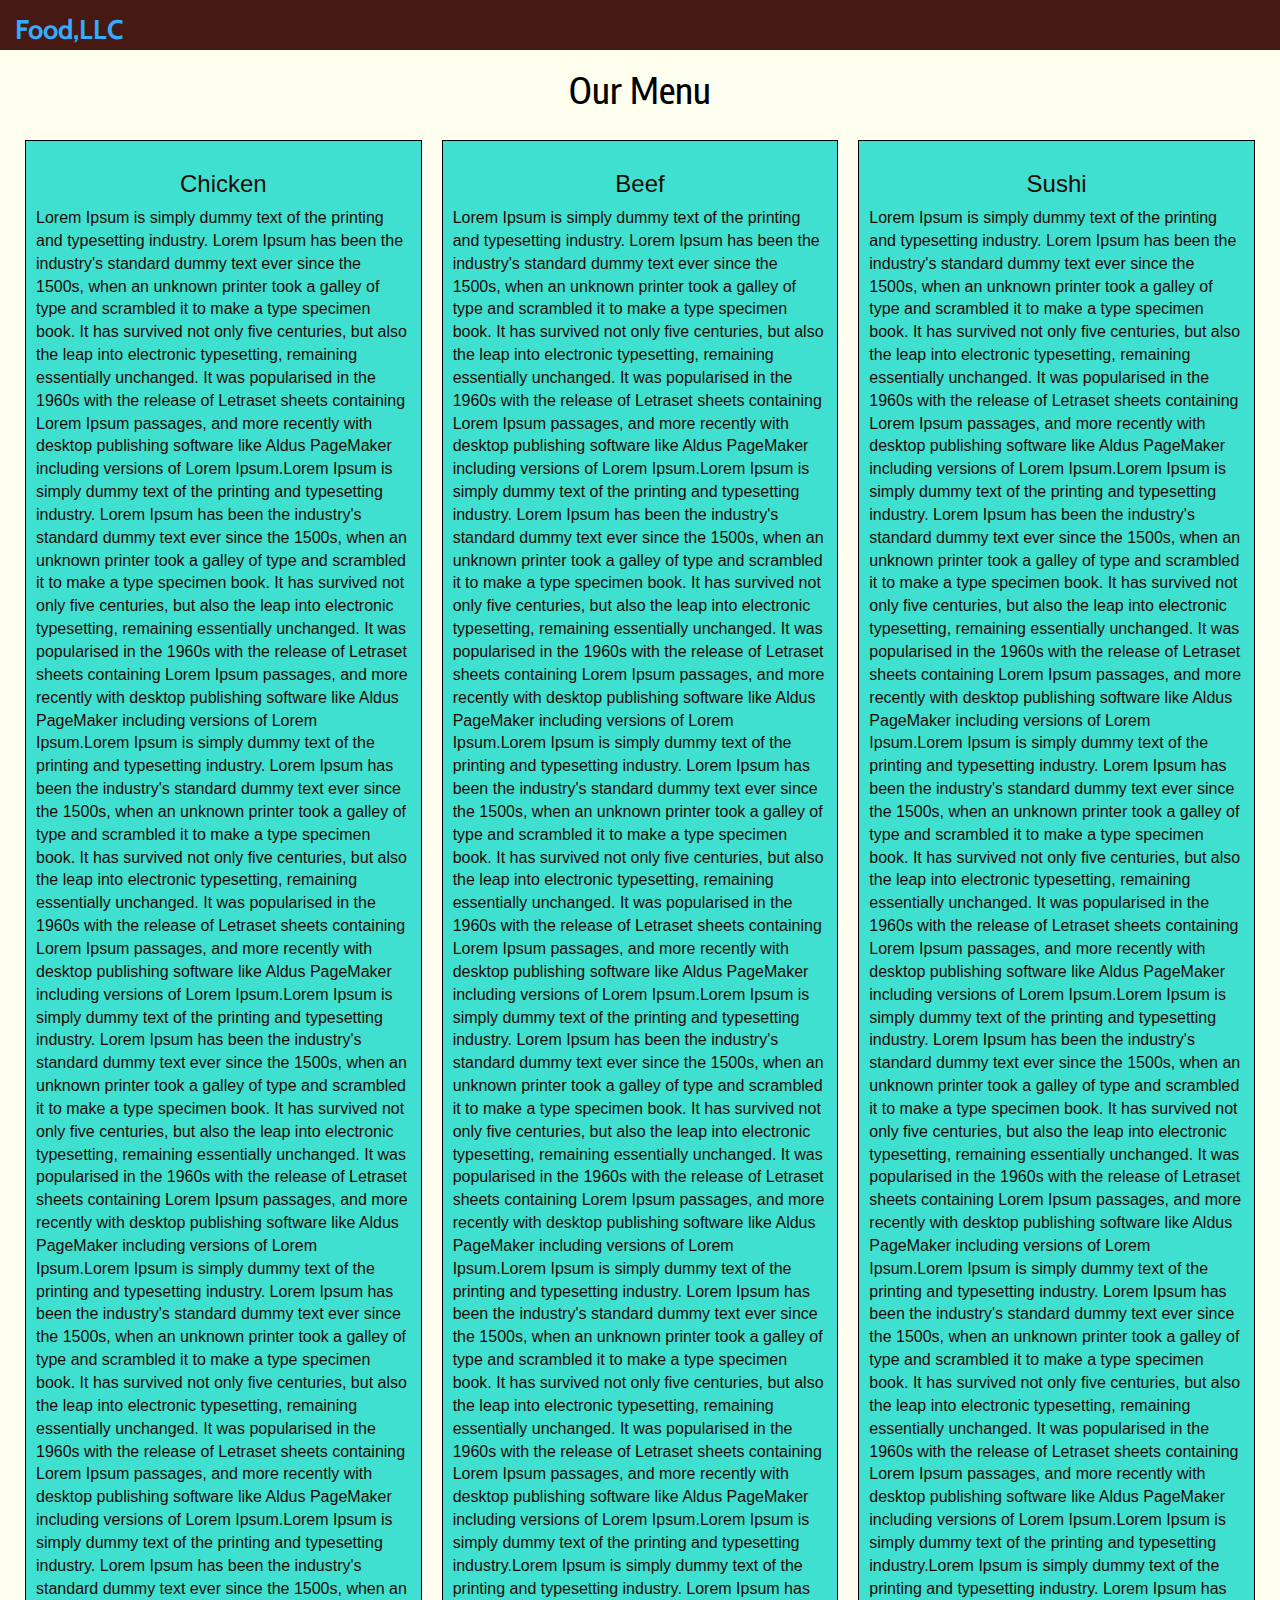
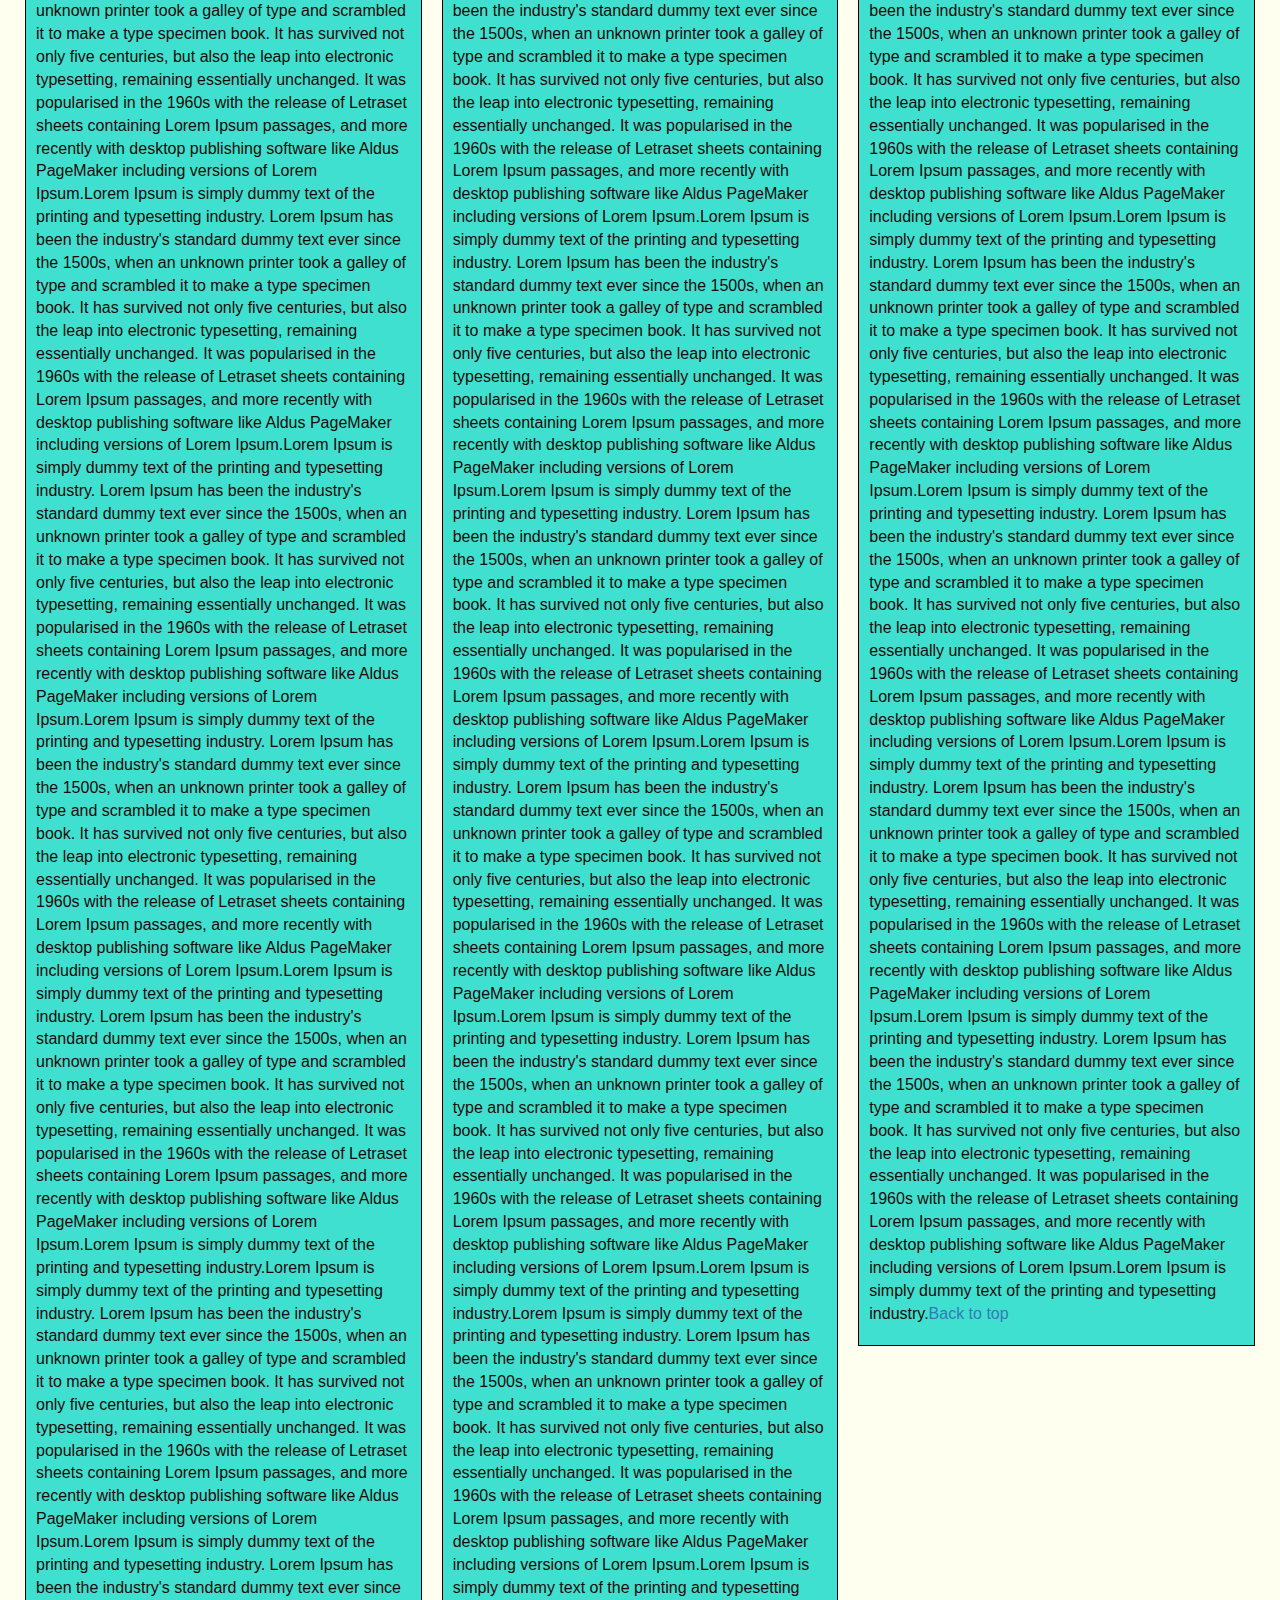
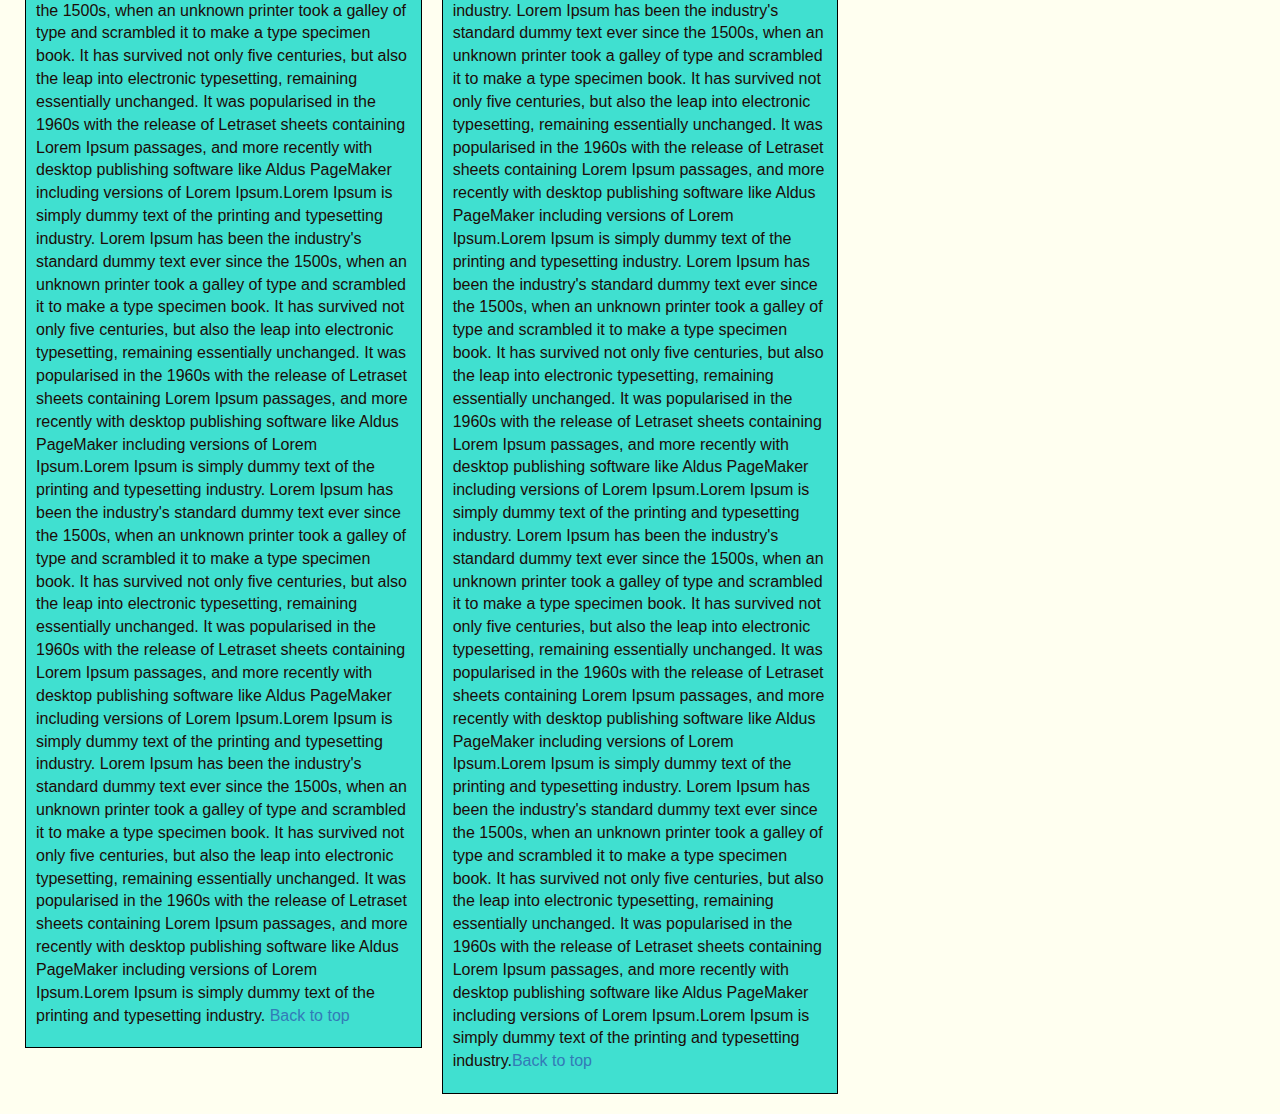
==== commit a7cbbd16: "Final submission" ====
--- a/mod3_solution/index.html
+++ b/mod3_solution/index.html
@@ -12,7 +12,7 @@
       <script src="https://oss.maxcdn.com/respond/1.4.2/respond.min.js"></script>
     <![endif]-->
 
-    <title>Food,LLC</title>
+    <title>Module 3 solution</title>
     <link rel="stylesheet" href="css/bootstrap.min.css">
     <link rel="stylesheet" href="css/styles.css">
     <link href="https://fonts.googleapis.com/css?family=Encode+Sans+Condensed" rel="stylesheet">
--- a/mod3_solution/css/styles.css
+++ b/mod3_solution/css/styles.css
@@ -68,6 +68,6 @@
   border:2px;
 }
  #cont {
-	margin-right: 10px;
-	margin-left: 10px;
+	margin-right: auto;
+	margin-left: auto;
 }